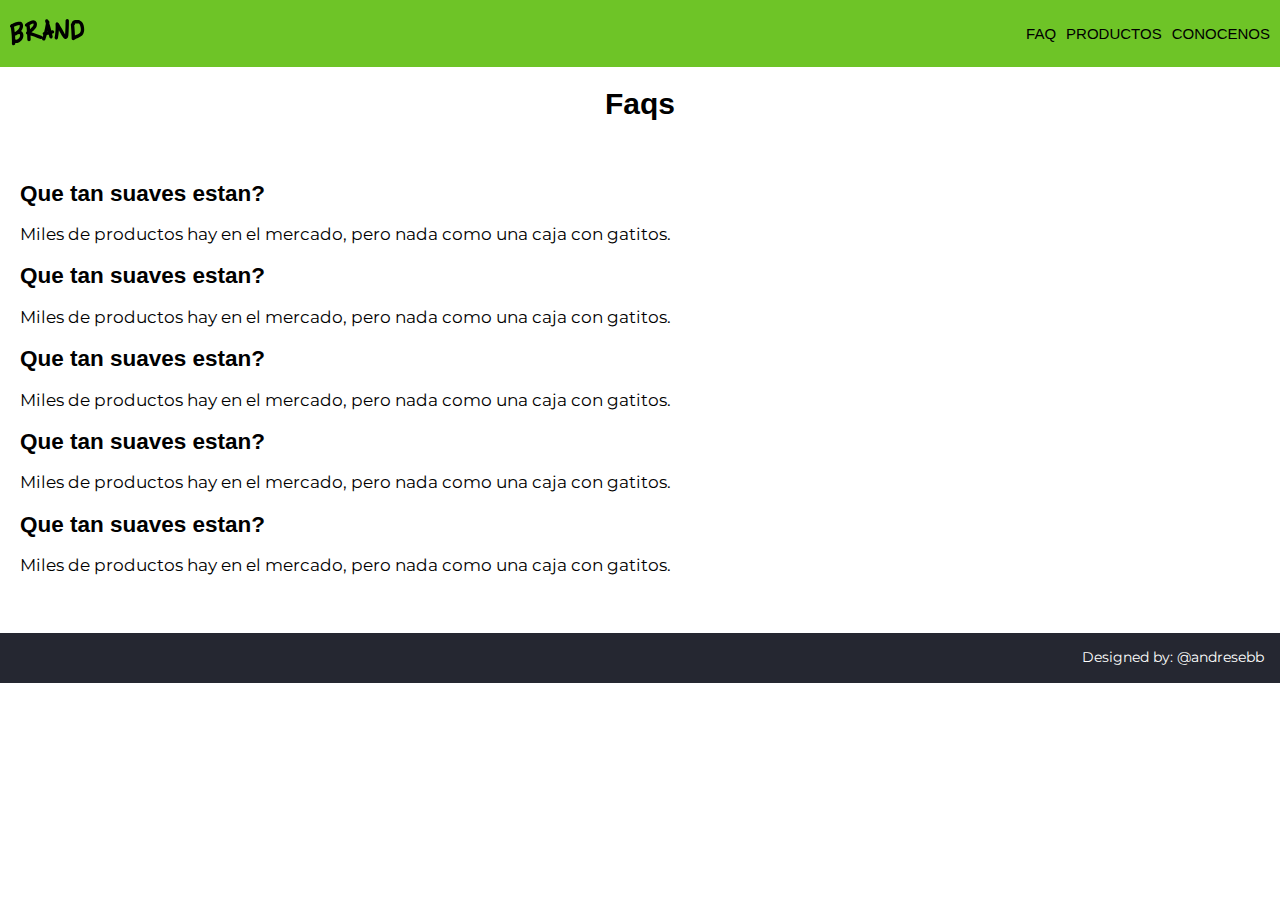
==== faq.html @ e6602d9d "Agregando la seccion de faq" ====
<!DOCTYPE html>
<html lang="es">
  <head>
    <meta charset="utf-8">
    <link rel="stylesheet" href="css/grid.css">
    <link rel="stylesheet" href="css/estilo.css">
    <link rel="stylesheet" href="css/normalize.css">
    <link rel="stylesheet" href="css/mobile.css">
    <link rel="stylesheet" href="css/animation.css">
    <link href="https://fonts.googleapis.com/css?family=Montserrat:400,700&display=swap" rel="stylesheet">
    <link href="https://fonts.googleapis.com/css?family=Butcherman&display=swap" rel="stylesheet">
    <link href="https://fonts.googleapis.com/css?family=Cinzel:700,900&display=swap" rel="stylesheet">
    <meta name="viewport" content="width=device-width, initial-scale=1.0" /> <!--Esto es para ver como se vera en el telefono-->
    <title>Brand</title>
  </head>
  <body>
    <header class="fadeInDown">
      <div class="header_container">
        <a href="index.html">
        <figure>
          <img src="imagenes/logo.png" alt="Logo del header">
        </figure>
        </a>
        <nav>
          <ol>
            <li>
              <a href="#">FAQ</a>
            </li>
            <li>
              <a href="#">Productos</a>
            </li>
            <li>
              <a href="#">Conocenos</a>
            </li>
          </ol>
        </nav>
      </div>
    </header>
    <section class="faq">
      <h1>Faqs</h1>
      <div class="faq_container">
        <h2>Que tan suaves estan?</h2>
          <p>Miles de productos hay en el mercado, pero nada como una caja con gatitos.</p>
        <h2>Que tan suaves estan?</h2>
          <p>Miles de productos hay en el mercado, pero nada como una caja con gatitos.</p>
        <h2>Que tan suaves estan?</h2>
          <p>Miles de productos hay en el mercado, pero nada como una caja con gatitos.</p>
        <h2>Que tan suaves estan?</h2>
          <p>Miles de productos hay en el mercado, pero nada como una caja con gatitos.</p>
        <h2>Que tan suaves estan?</h2>
          <p>Miles de productos hay en el mercado, pero nada como una caja con gatitos.</p>
      </div>
    </section>

    <footer>
        <p>Designed by: @andresebb</p>
    </footer>
  </body>
</html>
---- css/grid.css ----
.container{
  max-width: 900px;
  margin: 0 auto;
}

.row{
  display: flex;
  align-items: center;
  margin: 20px;
}

.col-1{
    width: 8.333333333333333%;
}
.col-2{
    width: 16.6666666666666%;
}
.col-3{
    width: 25%;
}
.col-4{
    width: 33.3333333333%;
}
.col-5{
    width: 41.6666666667%;
}
.col-6{
    width: 50%;
}
.col-7{
    width: 58.3333333333%;
}
.col-8{
    width: 66.6666666667%;
}
.col-9{
    width: 75%;
}
.col-10{
    width: 83.3333333333%;
}
.col-11{
    width: 91.6666666667;
}
.col-12{
    width: 100%;
}

.col-1,.col-2,.col-3,.col-4,.col-5,.col-6,.col-7,.col-8,.col-9,.col-10,.col-11,.co-l2{
  padding: 10px;
}

@media (max-width: 900px) {
  .row{
    display: inherit;
    text-align: center;
  }
    .col-1,.col-2,.col-3,.col-4,.col-5,.col-6,.col-7,.col-8,.col-9,.col-10,.col-11,.co-l2{
    width: 100%;
  {
}
---- css/estilo.css ----
body{
  margin: 0px;
  font-size: 15px;
  font-family: helvetica;
}



.header_container{
  background: #6EC427;
  display: flex;
  justify-content: space-between;
  align-items: center;
  padding: 10px;

}

nav ol{
  display: flex;
  list-style: none;
}

nav li a{
  color: black;
  text-decoration: none;
  list-style: none;
  padding-left: 10px;
  text-transform: uppercase;
}

nav li a:hover{ /*Esto es para que cuanto te poses en el link cambie de color*/
  color: white;
}



/* --------------- */

.text_container{
  text-align: center;
  margin-top: 90px;
  margin-bottom: 90px;
  font-family: "Cinzel"
}

.products{
  background-image: url("../imagenes/curve.png");
  height: 50px;
  background-size: cover;  /*Sirve para que ocupe el tamano del div*/
  background-position: center top;
  padding: 25%;
  padding-bottom: 0;
  display: flex;
}

.product{
  padding: 10px;
  margin-top: -370px;
}
.product .content{
  background: #026FFF;
  padding: 15px;
  box-shadow: 0 0 3px #c1bcbc;
  color: #d4d2d2;
  text-align: center;

}

.image_container{
  text-align: center;
}

.button_hero{
  background-color: #6EC427;
  width: 100%;
  padding: 10px;
  font-size: 20px;
  border: 0px;
  border-radius: 5px;
  color: white;
  font-family:"ink free";
  cursor:pointer; /*Para que te salga la mano cuando pares el mouse alli*/
}

.button_hero:hover{
  background-color: #529e13;
}

/*Seccion de descripcion de nuestros gatos */

.description_container{
  display: flex;
  justify-content: space-around;
  padding-top: 180px;
}

.description_box{

  padding: 15px;
  text-align: center;
}

.image_description{
  width: 112px;
  height: 110px;
  text-align: center;
}

/*Mencioness*/
.mentios_title{
  text-align: center;
  margin-top: 80px;
  margin-bottom: 80px;
  font-family: "Montserrat"
}

.mentions{
  display: flex;
  justify-content: space-around;
  flex-shrink: 0;
}

.mentions_box{
  overflow: hidden;
}

figure{
  margin: 0;
  text-align: center;
}
.text_mentions{
  padding: 15px;
  background: white;
  position: relative;
  text-align: center;
}
.image_mentions{
  align-items: center;
  width: 130px;
  height: 120px;
  border-radius: 80px;

}

p{
  font-family: "Montserrat";
  font-size: 17px;
}

.mentions_box p{
  font-size: 12px;
}

.border{
  border-left: 20px solid #026FFF;
}


/*--------------------- MODULO VENTA*/
.container{
  margin-top: 100px;
  margin-bottom: 100px
}
.modulo_pago{
  padding: 10px;
  box-shadow: 0 0 3px #c1bcbc;
  height: 356px;
  /* box-sizing: border-box;  indica que tiene que respetar el tamano de la caja */

}

.imagen_pago{
  margin-top: 30px;
}
.modulo_pago p{
  font-size: 15px;
}

.modulo_pago h3{
  text-align: center;
}

.casilla{
  width: 100%;
  border-radius: 8px;
  border: 0px;
  background: #c5bdbd;
  height: 30px;
}

.button{
  background: #6EC427;
  width: 100%;
  padding: 10px;
  margin-top: 16px;
  margin-bottom: 6px;
  cursor: pointer;
  color: white;
  border: 0px;
  border-radius: 8px;
  font-weight: bold;
}

button:hover{
  background: #529e13;
}
/*--------------------- MODULO VENTA*/

/*--------------------- FAQ*/

.faq_container{
  padding: 20px;
  margin: 20px 0px
}

.faq h1{
  text-align: center;
}


/*--------------------- FAQ*/


footer{
  background: #252731;
  height: 50px;
}

footer p{
    color: white;
    margin: 0px;
    display: flex;
    justify-content: flex-end;
    padding: 16px;
    font-size: 14px;
}
---- css/mobile.css ----
@media (max-width: 600px) {

  nav ol{
    font-size: 13px
  }
  .products{
    display: inherit;
    height: auto;
    padding: 18% 5% 5% 5%;
  }

  .product{
    margin-top: auto;
  }

  .text_container{
    margin-top: 50px;
    margin-bottom: 50px;
  }

  .description_container, .mentions{
    display: inline;
  }

  .mentions_box p{
    font-size: 17px;
  }
}
---- css/animation.css ----
.fadeIn{
  animation-duration: 4s;
  animation-fill-mode: both; /*Con esto los keyframe se cumple de ida y de regresp*/
  animation-name: fadeIn;
}

@keyframes fadeIn {      /*Esta animacion hace que el tipo pase de poca o opacidad a bastante*/
  from{
    opacity: 0;
  }
  to{
    opacity: 1;
  }
}

.fadeInDown{
  animation-duration: 1s;
  animation-fill-mode: both;
  animation-name: fadeInDown;
}

@keyframes fadeInDown { /*La barra del header sale de arriba a abajo*/
  from{
    opacity: 0;
    transform: translate3d(0,-100%,0);
  }
   to{
     opacity: 1;
     transform: translate3d(0,0,0);
   }
}

.fadeInUp{
  animation-duration: 1s;
  animation-fill-mode: both;
  animation-name: fadeInUp;
}
@keyframes fadeInUp { /*la seccion del hero va de abajo hacia arriba*/
  from{
    opacity: 0;
    transform: translate3d(0,100%,0);
  }
   to{
     opacity: 1;
     transform: translate3d(0,0,0);
   }
}
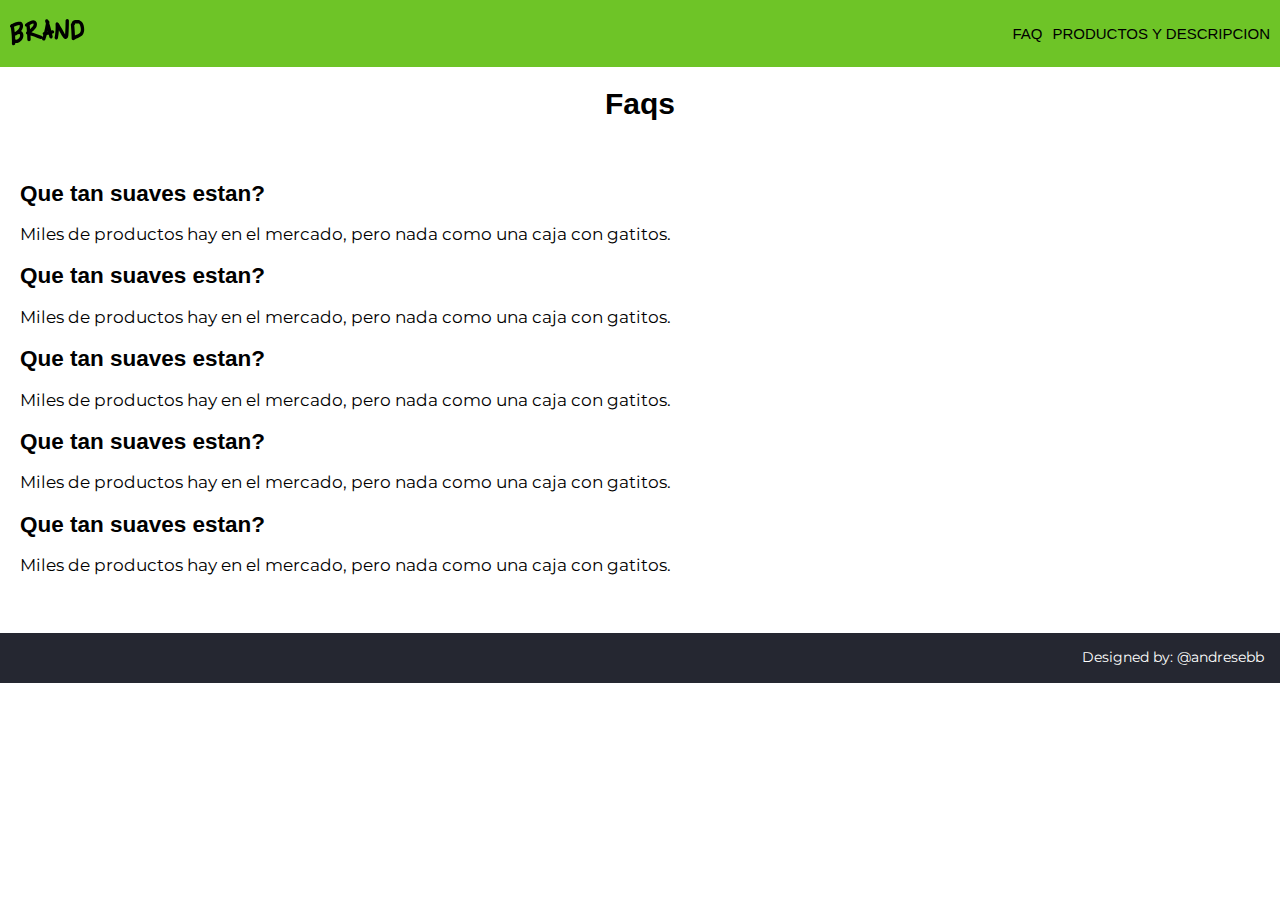
==== commit 503b02fc: "Enlazando las paginas" ====
--- a/faq.html
+++ b/faq.html
@@ -24,13 +24,10 @@
         <nav>
           <ol>
             <li>
-              <a href="#">FAQ</a>
+              <a href="faq.html">FAQ</a>
             </li>
             <li>
-              <a href="#">Productos</a>
-            </li>
-            <li>
-              <a href="#">Conocenos</a>
+              <a href="producto.html">Productos y Descripcion</a>
             </li>
           </ol>
         </nav>
